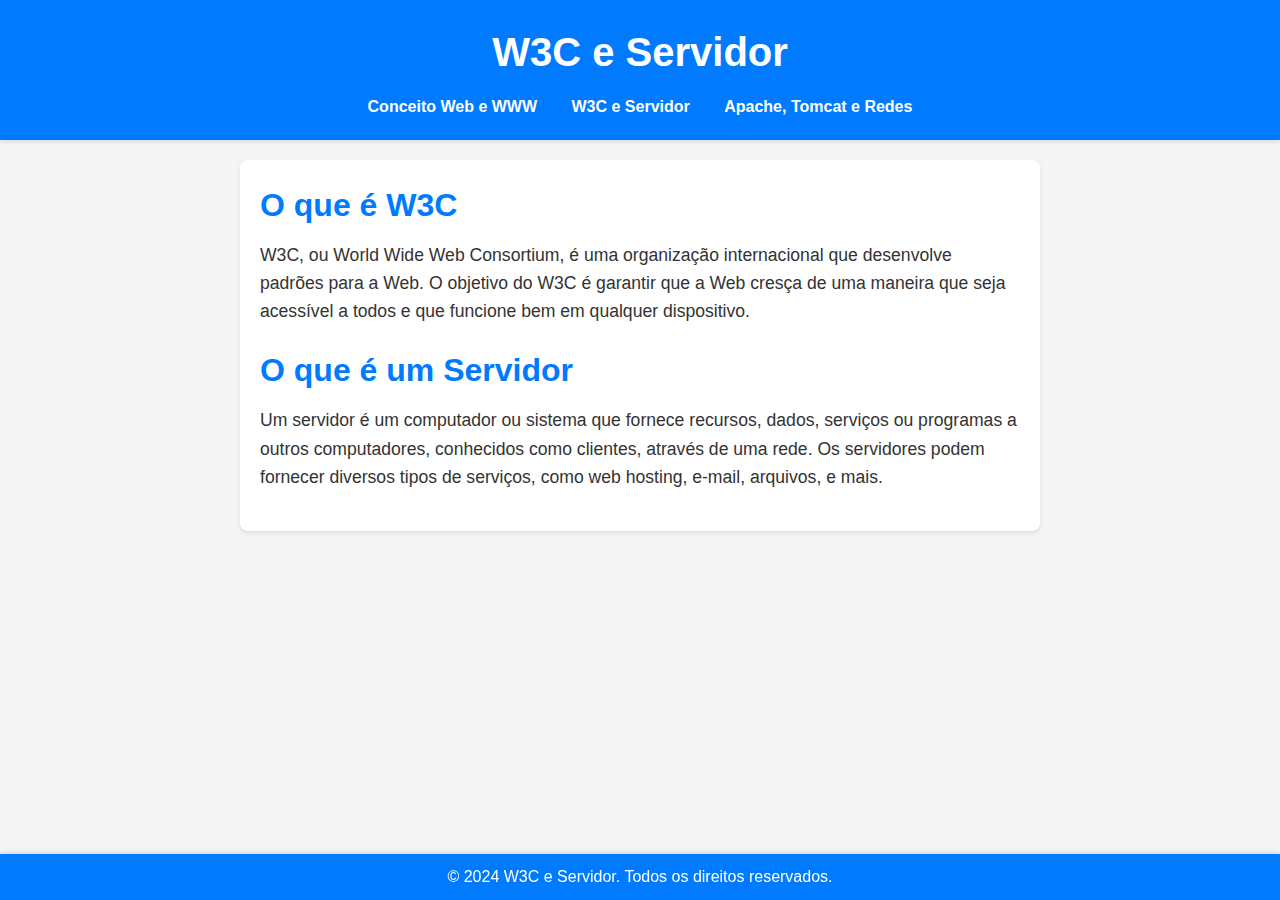
==== pagina2.html @ 29415475 "site de redes" ====
<!DOCTYPE html>
<html lang="pt-BR">
<head>
    <meta charset="UTF-8">
    <meta name="viewport" content="width=device-width, initial-scale=1.0">
    <title>W3C e Servidor</title>
    <link rel="stylesheet" href="styles2.css">
</head>
<body>
    <header>
        <h1>W3C e Servidor</h1>
        <nav>
            <ul>
                <li><a href="pagina1.html">Conceito Web e WWW</a></li>
                <li><a href="pagina2.html">W3C e Servidor</a></li>
                <li><a href="pagina3.html">Apache, Tomcat e Redes</a></li>
            </ul>
        </nav>
    </header>
    <main>
        <section>
            <h2>O que é W3C</h2>
            <p>W3C, ou World Wide Web Consortium, é uma organização internacional que desenvolve padrões para a Web. O objetivo do W3C é garantir que a Web cresça de uma maneira que seja acessível a todos e que funcione bem em qualquer dispositivo.</p>
        </section>
        <section>
            <h2>O que é um Servidor</h2>
            <p>Um servidor é um computador ou sistema que fornece recursos, dados, serviços ou programas a outros computadores, conhecidos como clientes, através de uma rede. Os servidores podem fornecer diversos tipos de serviços, como web hosting, e-mail, arquivos, e mais.</p>
        </section>
    </main>
    <footer>
        <p>&copy; 2024 W3C e Servidor. Todos os direitos reservados.</p>
    </footer>
</body>
</html>
---- styles2.css ----
/* Reset básico */
* {
    margin: 0;
    padding: 0;
    box-sizing: border-box;
}

/* Corpo */
body {
    font-family: 'Arial', sans-serif;
    line-height: 1.6;
    background-color: #f4f4f4;
    color: #333;
}

/* Cabeçalho */
header {
    background: #007bff;
    color: #fff;
    padding: 20px;
    text-align: center;
    box-shadow: 0 2px 4px rgba(0, 0, 0, 0.1);
}

header h1 {
    margin-bottom: 10px;
    font-size: 2.5em;
}

header nav ul {
    list-style: none;
    padding: 0;
}

header nav ul li {
    display: inline;
    margin: 0 15px;
}

header nav ul li a {
    color: #fff;
    text-decoration: none;
    font-weight: bold;
    transition: color 0.3s;
}

header nav ul li a:hover {
    color: #e2e2e2;
}

/* Principal */
main {
    max-width: 800px;
    margin: 20px auto;
    padding: 20px;
    background: #fff;
    border-radius: 8px;
    box-shadow: 0 2px 4px rgba(0, 0, 0, 0.1);
}

section {
    margin-bottom: 20px;
}

section h2 {
    font-size: 2em;
    margin-bottom: 10px;
    color: #007bff;
}

section p {
    font-size: 1.1em;
    line-height: 1.6;
}

/* Rodapé */
footer {
    background: #007bff;
    color: #fff;
    text-align: center;
    padding: 10px;
    position: fixed;
    width: 100%;
    bottom: 0;
    box-shadow: 0 -2px 4px rgba(0, 0, 0, 0.1);
}
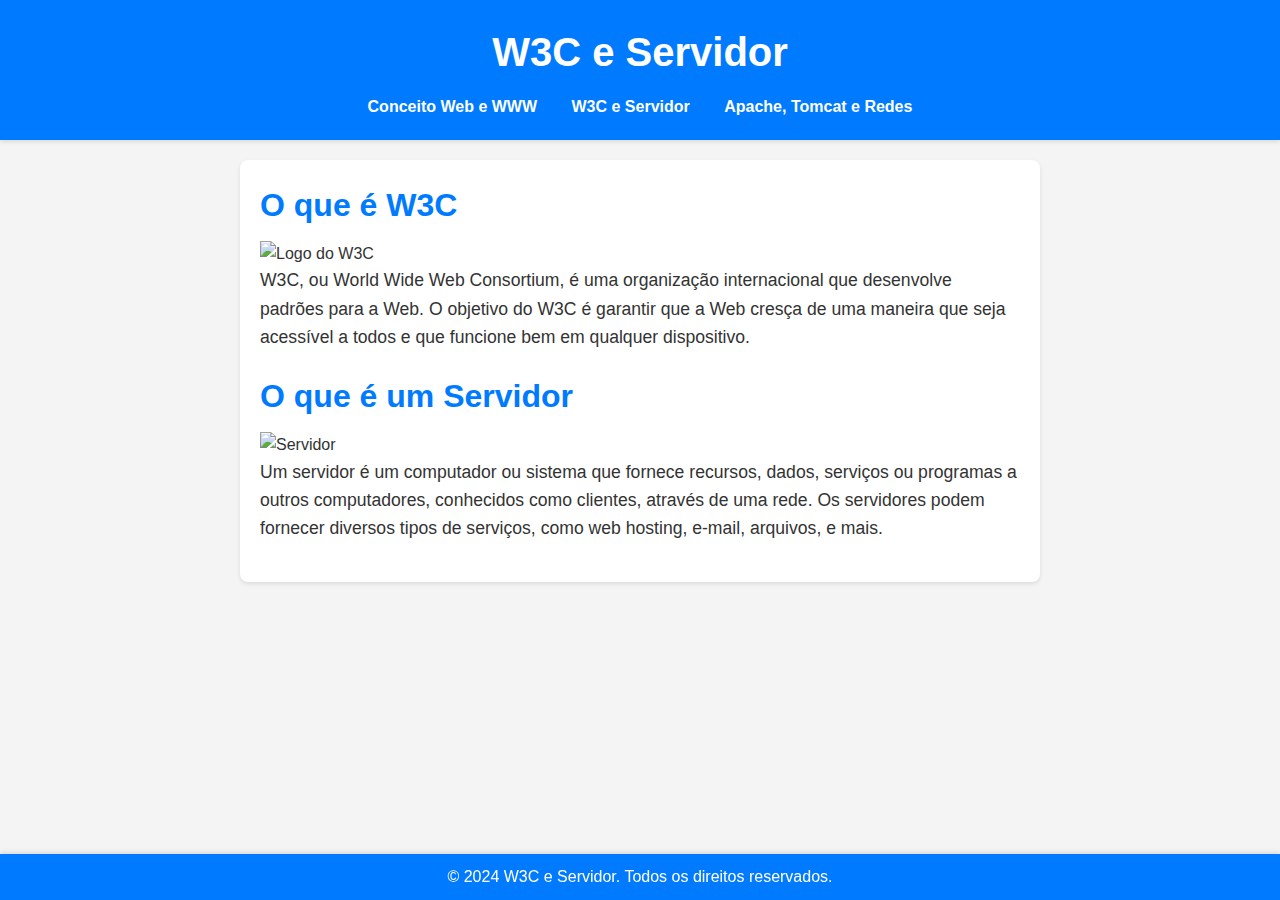
==== commit 486b1058: "versao final" ====
--- a/pagina2.html
+++ b/pagina2.html
@@ -20,10 +20,12 @@
     <main>
         <section>
             <h2>O que é W3C</h2>
+            <img src="https://www.w3.org/Icons/WWW/w3c_home" width="400px" alt="Logo do W3C" class="section-image">
             <p>W3C, ou World Wide Web Consortium, é uma organização internacional que desenvolve padrões para a Web. O objetivo do W3C é garantir que a Web cresça de uma maneira que seja acessível a todos e que funcione bem em qualquer dispositivo.</p>
         </section>
         <section>
             <h2>O que é um Servidor</h2>
+            <img src="https://encrypted-tbn0.gstatic.com/images?q=tbn:ANd9GcTrNzaScPEIqjvQbOsSAK5Jl1a7Ts-6UQorLA&s" width="400px" alt="Servidor" class="section-image">
             <p>Um servidor é um computador ou sistema que fornece recursos, dados, serviços ou programas a outros computadores, conhecidos como clientes, através de uma rede. Os servidores podem fornecer diversos tipos de serviços, como web hosting, e-mail, arquivos, e mais.</p>
         </section>
     </main>
